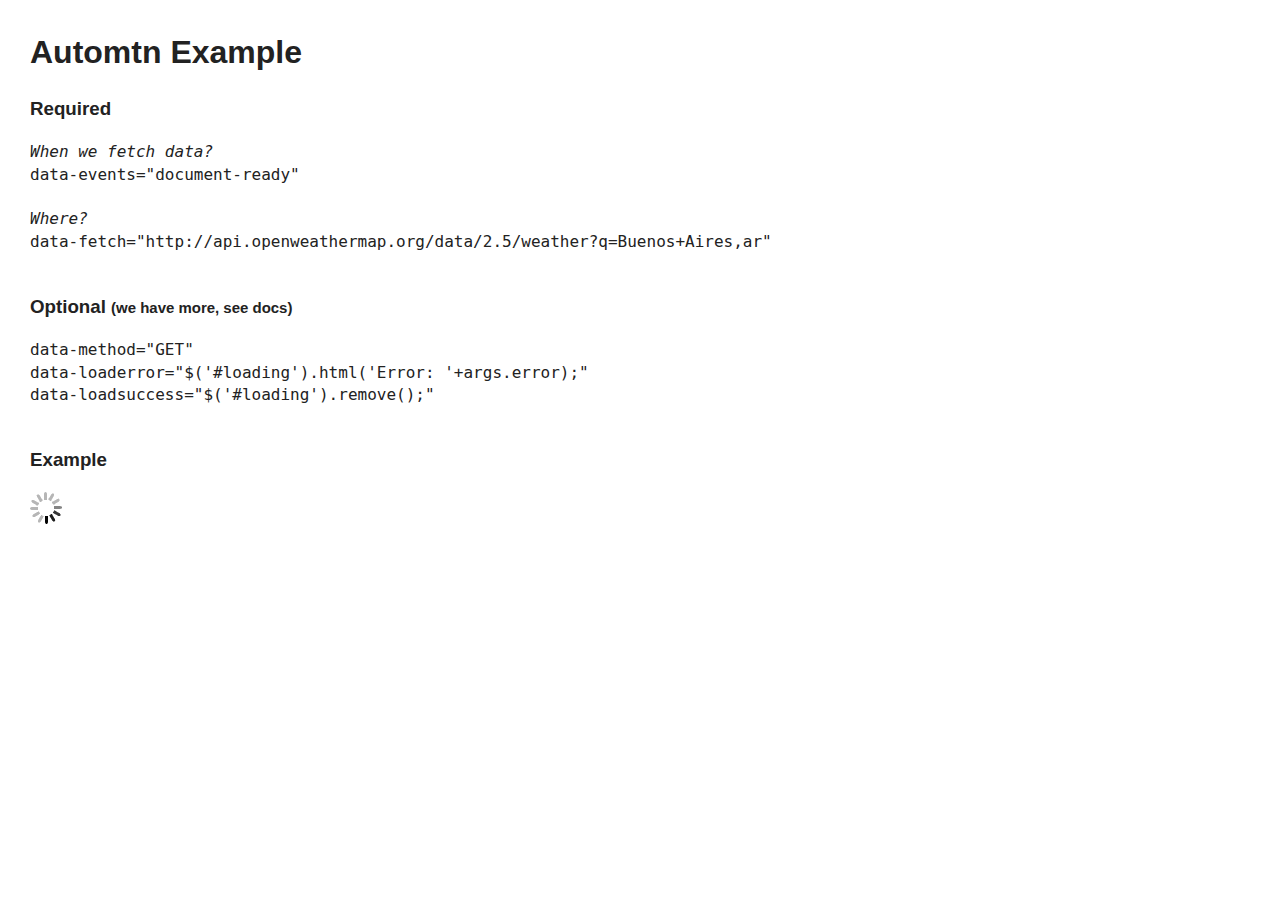
==== examples/index.html @ 3ec6e7a5 "First commit" ====
<!DOCTYPE html>
<html class="no-js">
    <head>
        <meta charset="utf-8">
        <meta http-equiv="X-UA-Compatible" content="IE=edge,chrome=1">
        <title></title>
        <meta name="description" content="">
        <meta name="viewport" content="width=device-width">

        <link rel="stylesheet" href="css/normalize.min.css">
        <link rel="stylesheet" href="css/main.css">

        <script src="js/vendor/modernizr-2.6.2.min.js"></script>
    </head>
    <body>

        <h1>Automtn Example</h1>
		<h3>Required</h3>
		<code>
			<i>When we fetch data?</i><br/>
			data-events="document-ready"<br/><br/>
			
			<i>Where?</i><br/>
			data-fetch="http://api.openweathermap.org/data/2.5/weather?q=Buenos+Aires,ar"<br/>
			
			<br/>
		</code>
		
		<h3>Optional <small>(we have more, see docs)</small></h3>
		<code>
			data-method="GET"<br/>
			data-loaderror="$('#loading').html('Error: '+args.error);"<br/>
			data-loadsuccess="$('#loading').remove();"<br/>
			<br/>
		</code>
		
		
		<h3>Example</h3>
		<div id="loading">
			<img src="img/ajax-loader.gif" alt='Loading...' />
		</div>
				
		<table
			data-method="GET"
			data-events="document-ready"
			data-fetch="http://api.openweathermap.org/data/2.5/weather?q=Buenos+Aires,ar" 
			data-loaderror="$('#loading').html('Error: '+args.error);"
			data-loadsuccess="$('#loading').remove();"
			>
		</table>		

        <script src="js/vendor/jquery-1.10.2.min.js"></script>
		<script src="../lib/automtn.js"></script>

        <script src="js/main.js"></script>
    </body>
</html>
---- examples/css/main.css ----
/* ==========================================================================
   HTML5 Boilerplate styles - h5bp.com (generated via initializr.com)
   ========================================================================== */

html,
button,
input,
select,
textarea {
    color: #222;
}

body {
    font-size: 1em;
    line-height: 1.4;
	margin: 30px;
}

::-moz-selection {
    background: #b3d4fc;
    text-shadow: none;
}

::selection {
    background: #b3d4fc;
    text-shadow: none;
}

hr {
    display: block;
    height: 1px;
    border: 0;
    border-top: 1px solid #ccc;
    margin: 1em 0;
    padding: 0;
}

img {
    vertical-align: middle;
}

fieldset {
    border: 0;
    margin: 0;
    padding: 0;
}

textarea {
    resize: vertical;
}

.chromeframe {
    margin: 0.2em 0;
    background: #ccc;
    color: #000;
    padding: 0.2em 0;
}


/* ==========================================================================
   Author's custom styles
   ========================================================================== */















/* ==========================================================================
   Media Queries
   ========================================================================== */

@media only screen and (min-width: 35em) {

}

@media print,
       (-o-min-device-pixel-ratio: 5/4),
       (-webkit-min-device-pixel-ratio: 1.25),
       (min-resolution: 120dpi) {

}

/* ==========================================================================
   Helper classes
   ========================================================================== */

.ir {
    background-color: transparent;
    border: 0;
    overflow: hidden;
    *text-indent: -9999px;
}

.ir:before {
    content: "";
    display: block;
    width: 0;
    height: 150%;
}

.hidden {
    display: none !important;
    visibility: hidden;
}

.visuallyhidden {
    border: 0;
    clip: rect(0 0 0 0);
    height: 1px;
    margin: -1px;
    overflow: hidden;
    padding: 0;
    position: absolute;
    width: 1px;
}

.visuallyhidden.focusable:active,
.visuallyhidden.focusable:focus {
    clip: auto;
    height: auto;
    margin: 0;
    overflow: visible;
    position: static;
    width: auto;
}

.invisible {
    visibility: hidden;
}

.clearfix:before,
.clearfix:after {
    content: " ";
    display: table;
}

.clearfix:after {
    clear: both;
}

.clearfix {
    *zoom: 1;
}

/* ==========================================================================
   Print styles
   ========================================================================== */

@media print {
    * {
        background: transparent !important;
        color: #000 !important; /* Black prints faster: h5bp.com/s */
        box-shadow: none !important;
        text-shadow: none !important;
    }

    a,
    a:visited {
        text-decoration: underline;
    }

    a[href]:after {
        content: " (" attr(href) ")";
    }

    abbr[title]:after {
        content: " (" attr(title) ")";
    }

    /*
     * Don't show links for images, or javascript/internal links
     */

    .ir a:after,
    a[href^="javascript:"]:after,
    a[href^="#"]:after {
        content: "";
    }

    pre,
    blockquote {
        border: 1px solid #999;
        page-break-inside: avoid;
    }

    thead {
        display: table-header-group; /* h5bp.com/t */
    }

    tr,
    img {
        page-break-inside: avoid;
    }

    img {
        max-width: 100% !important;
    }

    @page {
        margin: 0.5cm;
    }

    p,
    h2,
    h3 {
        orphans: 3;
        widows: 3;
    }

    h2,
    h3 {
        page-break-after: avoid;
    }
}
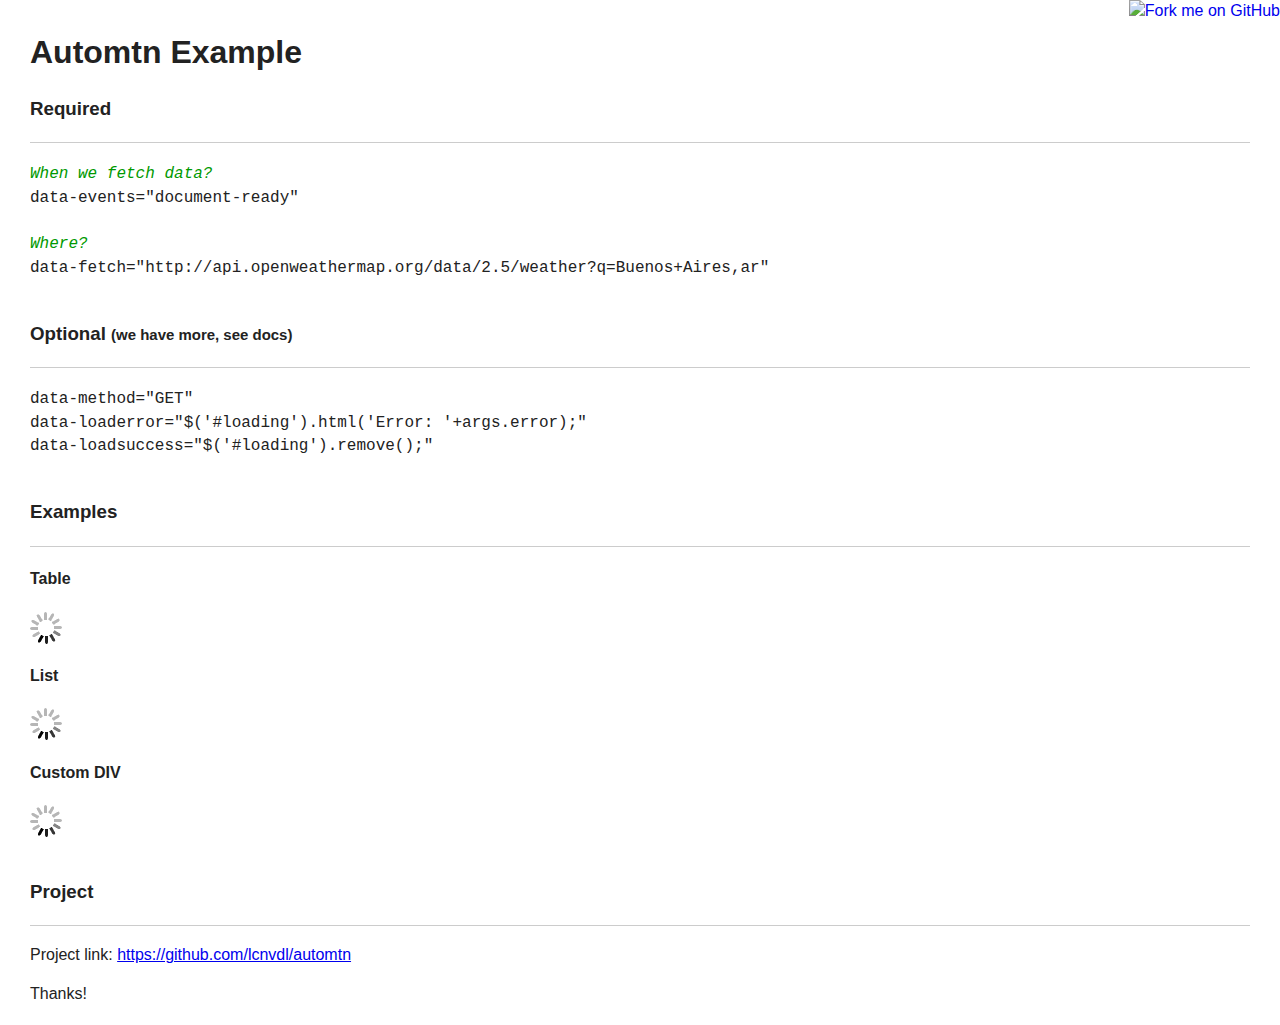
==== commit 192f3682: "Example & automtn updated." ====
--- a/examples/index.html
+++ b/examples/index.html
@@ -13,44 +13,102 @@
         <script src="js/vendor/modernizr-2.6.2.min.js"></script>
     </head>
     <body>
+        <!-- Fork me -->
+        <a href="https://github.com/lcnvdl" target="_blank"><img style="position: absolute; top: 0; right: 0; border: 0;" src="https://s3.amazonaws.com/github/ribbons/forkme_right_orange_ff7600.png" alt="Fork me on GitHub"></a>
+    
 
+        <!-- Example description -->
+        
         <h1>Automtn Example</h1>
-		<h3>Required</h3>
-		<code>
-			<i>When we fetch data?</i><br/>
-			data-events="document-ready"<br/><br/>
-			
-			<i>Where?</i><br/>
-			data-fetch="http://api.openweathermap.org/data/2.5/weather?q=Buenos+Aires,ar"<br/>
-			
-			<br/>
-		</code>
-		
-		<h3>Optional <small>(we have more, see docs)</small></h3>
-		<code>
-			data-method="GET"<br/>
-			data-loaderror="$('#loading').html('Error: '+args.error);"<br/>
-			data-loadsuccess="$('#loading').remove();"<br/>
-			<br/>
-		</code>
-		
-		
-		<h3>Example</h3>
-		<div id="loading">
-			<img src="img/ajax-loader.gif" alt='Loading...' />
-		</div>
-				
-		<table
-			data-method="GET"
-			data-events="document-ready"
-			data-fetch="http://api.openweathermap.org/data/2.5/weather?q=Buenos+Aires,ar" 
-			data-loaderror="$('#loading').html('Error: '+args.error);"
-			data-loadsuccess="$('#loading').remove();"
-			>
-		</table>		
-
+        <h3>Required</h3>
+        <code>
+            <i>When we fetch data?</i><br/>
+            data-events="document-ready"<br/><br/>
+        
+            <i>Where?</i><br/>
+            data-fetch="http://api.openweathermap.org/data/2.5/weather?q=Buenos+Aires,ar"<br/>
+        
+            <br/>
+        </code>
+    
+        <h3>Optional <small>(we have more, see docs)</small></h3>
+        <code>
+            data-method="GET"<br/>
+            data-loaderror="$('#loading').html('Error: '+args.error);"<br/>
+            data-loadsuccess="$('#loading').remove();"<br/>
+            <br/>
+        </code>
+    
+        <!-- Examples -->
+        
+        <h3>Examples</h3>
+        
+        <!-- Example 1 -->
+        
+        <h4>Table</h4>
+        
+        <div id="loading-1">
+            <img src="img/ajax-loader.gif" alt='Loading...' />
+        </div>
+            
+        <table
+            data-method="GET"
+            data-events="document-ready"
+            data-fetch="http://api.openweathermap.org/data/2.5/weather?q=Buenos+Aires,ar" 
+            data-loaderror="$('#loading-1').html('Error: '+args.error);"
+            data-loadsuccess="$('#loading-1').remove();"
+            >
+        </table>
+        
+        <!-- Example 2 -->
+            
+        <h4>List</h4>
+        
+        <div id="loading-2">
+            <img src="img/ajax-loader.gif" alt='Loading...' />
+        </div>
+        
+        <ul
+            data-method="GET"
+            data-events="document-ready"
+            data-fetch="http://api.openweathermap.org/data/2.5/weather?q=Buenos+Aires,ar" 
+            data-loaderror="$('#loading-2').html('Error: '+args.error);"
+            data-loadsuccess="$('#loading-2').remove();"
+            >
+        </ul>
+            
+        <!-- Example 3 -->
+        
+        <h4>Custom DIV</h4>
+        
+        <div id="loading-3">
+            <img src="img/ajax-loader.gif" alt='Loading...' />
+        </div>
+        
+        <div
+            data-method="GET"
+            data-events="document-ready"
+            data-fetch="http://api.openweathermap.org/data/2.5/weather?q=Buenos+Aires,ar" 
+            data-loaderror="$('#loading-3').html('Error: '+args.error);"
+            data-loadsuccess="$('#loading-3').remove();"
+            data-tpl="<i>Custom value {value}</i><br/>"
+            >
+        </div>
+        
+        <br/>
+        
+        <!-- Footer -->
+        
+        <h3>Project</h3>
+        
+        <p>Project link: <a href="https://github.com/lcnvdl/automtn" target="_blank">https://github.com/lcnvdl/automtn</a></p>
+        
+        <p>Thanks!</p>
+    
+        <!-- Scripts -->
+    
         <script src="js/vendor/jquery-1.10.2.min.js"></script>
-		<script src="../lib/automtn.js"></script>
+        <script src="../lib/automtn.js"></script>
 
         <script src="js/main.js"></script>
     </body>
--- a/examples/css/main.css
+++ b/examples/css/main.css
@@ -61,19 +61,19 @@
    Author's custom styles
    ========================================================================== */
 
-
-
-
-
-
-
-
-
-
-
-
-
-
+h3 {
+    border-bottom: 1px solid #ccc;
+    padding-bottom: 20px;
+}
+
+code i {
+    color:#090;
+}
+
+td {
+    
+    border: solid 1px #ccc;
+}
 
 /* ==========================================================================
    Media Queries
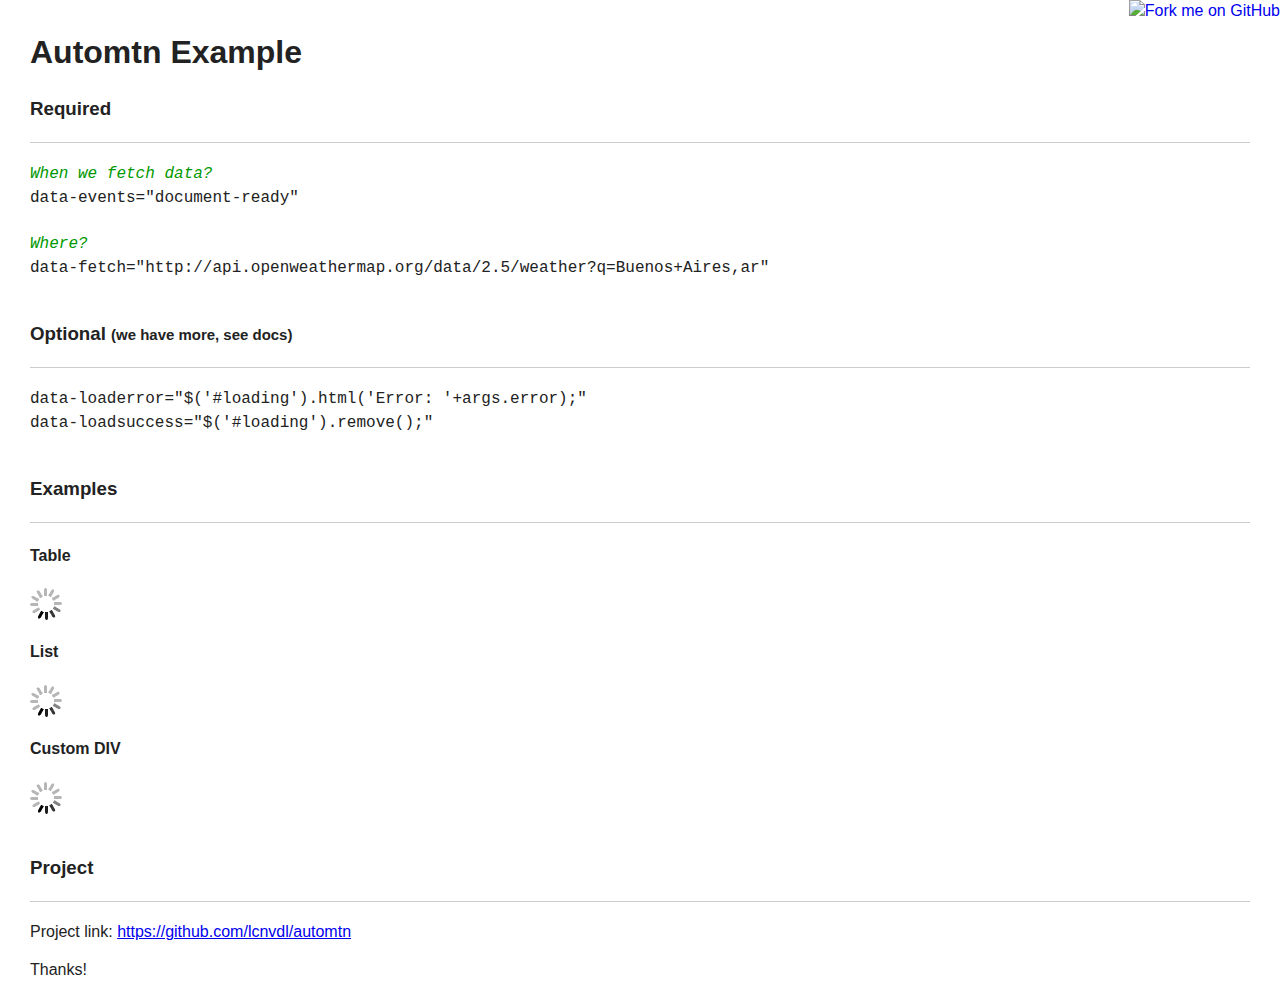
==== commit efe76646: "Update" ====
--- a/examples/index.html
+++ b/examples/index.html
@@ -33,7 +33,6 @@
     
         <h3>Optional <small>(we have more, see docs)</small></h3>
         <code>
-            data-method="GET"<br/>
             data-loaderror="$('#loading').html('Error: '+args.error);"<br/>
             data-loadsuccess="$('#loading').remove();"<br/>
             <br/>
@@ -52,7 +51,6 @@
         </div>
             
         <table
-            data-method="GET"
             data-events="document-ready"
             data-fetch="http://api.openweathermap.org/data/2.5/weather?q=Buenos+Aires,ar" 
             data-loaderror="$('#loading-1').html('Error: '+args.error);"
@@ -69,7 +67,6 @@
         </div>
         
         <ul
-            data-method="GET"
             data-events="document-ready"
             data-fetch="http://api.openweathermap.org/data/2.5/weather?q=Buenos+Aires,ar" 
             data-loaderror="$('#loading-2').html('Error: '+args.error);"
@@ -86,7 +83,6 @@
         </div>
         
         <div
-            data-method="GET"
             data-events="document-ready"
             data-fetch="http://api.openweathermap.org/data/2.5/weather?q=Buenos+Aires,ar" 
             data-loaderror="$('#loading-3').html('Error: '+args.error);"
@@ -111,5 +107,11 @@
         <script src="../lib/automtn.js"></script>
 
         <script src="js/main.js"></script>
+        <script>
+            //  Options Override
+            Automtn.defaults.method="GET";
+            Automtn.defaults.external=true;
+        </script>
+        
     </body>
 </html>
